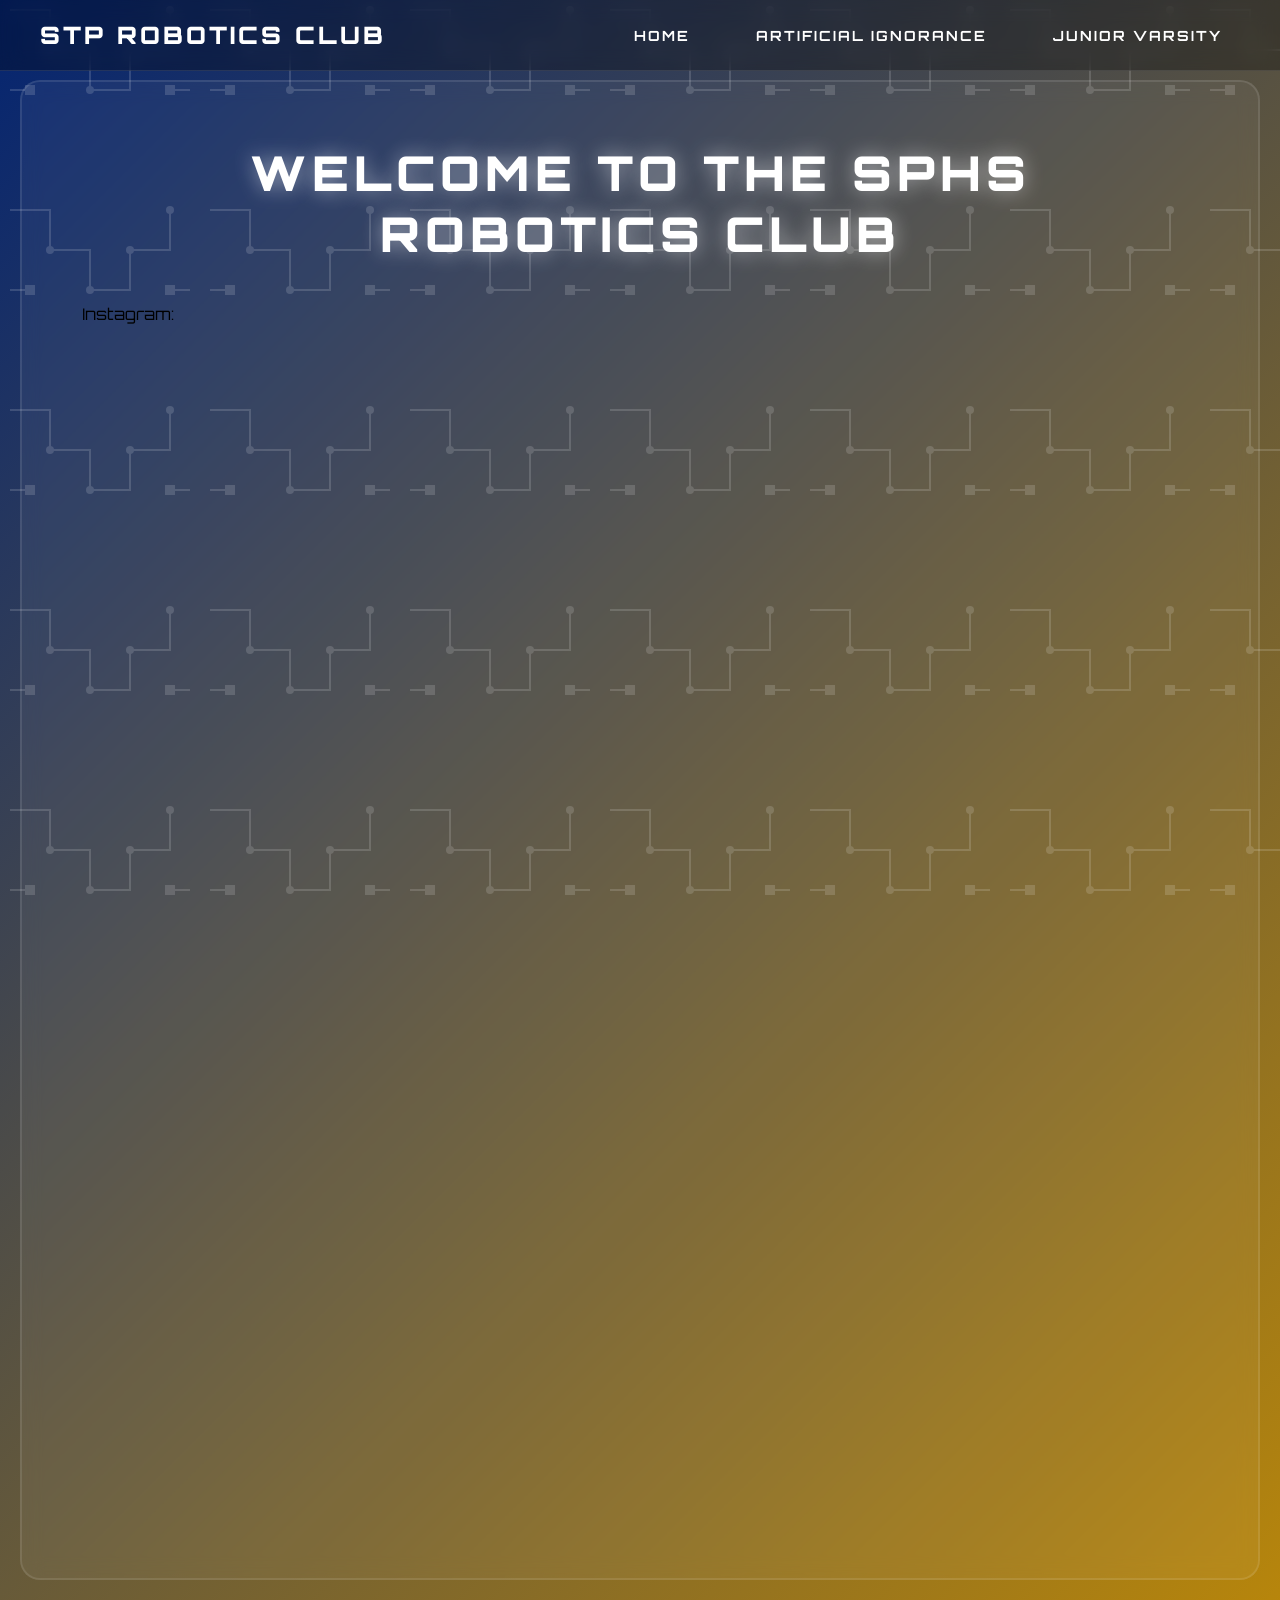
==== index.html @ 613311bf "added index.html" ====
<!DOCTYPE html>
<html lang="en">
<head>
    <meta charset="UTF-8">
    <meta name="viewport" content="width=device-width, initial-scale=1.0">
    <title>STP Robotics Club</title>
    <link href="https://fonts.googleapis.com/css2?family=Orbitron:wght@400;700;900&display=swap" rel="stylesheet">
    <style>
        * {
            margin: 0;
            padding: 0;
            box-sizing: border-box;
        }

        body {
            font-family: 'Orbitron', sans-serif;
            overflow-x: hidden;
            min-height: 100vh;
        }

        .page {
            min-height: 100vh;
            padding: 80px 20px 40px;
            position: relative;
            display: none;
            animation: fadeIn 0.6s ease-in-out;
        }

        .page.active {
            display: block;
        }

        @keyframes fadeIn {
            from { opacity: 0; transform: translateY(20px); }
            to { opacity: 1; transform: translateY(0); }
        }

        #home {
            background: linear-gradient(135deg, #00216ffb 0%, #b8860b 100%);
        }

        #artificial-ignorance {
            background: linear-gradient(135deg, #000000 25%, #b8860b 100%);
        }

        #junior-varsity {
            background: linear-gradient(135deg, #ff1493 0%, #1df500 100%);
        }

        nav {
            position: fixed;
            top: 0;
            left: 0;
            right: 0;
            background: rgba(0, 0, 0, 0.3);
            backdrop-filter: blur(10px);
            padding: 20px 40px;
            z-index: 1000;
            display: flex;
            justify-content: space-between;
            align-items: center;
            border-bottom: 1px solid rgba(255, 255, 255, 0.1);
        }

        .logo {
            font-size: 24px;
            font-weight: 900;
            color: white;
            text-transform: uppercase;
            letter-spacing: 3px;
        }

        .nav-links {
            display: flex;
            gap: 30px;
            list-style: none;
        }

        .nav-links a {
            color: white;
            text-decoration: none;
            font-weight: 700;
            font-size: 14px;
            text-transform: uppercase;
            letter-spacing: 2px;
            padding: 8px 16px;
            border: 2px solid transparent;
            transition: all 0.3s;
            position: relative;
        }

        .nav-links a:hover {
            border: 2px solid rgba(255, 255, 255, 0.5);
            background: rgba(255, 255, 255, 0.1);
        }

        .circuit-overlay {
            position: fixed;
            top: 0;
            left: 0;
            width: 100%;
            height: 100%;
            pointer-events: none;
            z-index: 999;
            opacity: 0.15;
        }

        .content-area {
            max-width: 2000px;
            margin: 0 auto;
            background: rgba(255, 255, 255, 0.05);
            backdrop-filter: blur(10px);
            border: 2px solid rgba(255, 255, 255, 0.1);
            border-radius: 20px;
            padding: 60px;
            min-height: 1500px;
            position: relative;
            z-index: 1;
        }

        h1 {
            color: white;
            font-size: 48px;
            font-weight: 900;
            text-transform: uppercase;
            letter-spacing: 5px;
            margin-bottom: 40px;
            text-align: center;
            text-shadow: 0 0 20px rgba(255, 255, 255, 0.5);
        }

        .team-title {
            background: linear-gradient(45deg, rgba(255, 255, 255, 0.9), rgba(255, 255, 255, 0.6));
            -webkit-background-clip: text;
            -webkit-text-fill-color: transparent;
            background-clip: text;
        }

        @media (max-width: 768px) {
            nav {
                flex-direction: column;
                gap: 20px;
                padding: 15px 20px;
            }

            .nav-links {
                gap: 15px;
                flex-wrap: wrap;
                justify-content: center;
            }

            .content-area {
                padding: 30px 20px;
            }

            h1 {
                font-size: 32px;
            }
        }
    </style>
</head>
<body>
    <svg class="circuit-overlay" xmlns="http://www.w3.org/2000/svg">
        <defs>
            <pattern id="circuit" x="0" y="0" width="200" height="200" patternUnits="userSpaceOnUse">
                <path d="M10 10 L50 10 L50 50" stroke="white" stroke-width="2" fill="none"/>
                <circle cx="50" cy="50" r="4" fill="white"/>
                <path d="M50 50 L90 50 L90 90" stroke="white" stroke-width="2" fill="none"/>
                <circle cx="90" cy="90" r="4" fill="white"/>
                <path d="M90 90 L130 90 L130 50" stroke="white" stroke-width="2" fill="none"/>
                <circle cx="130" cy="50" r="4" fill="white"/>
                <path d="M130 50 L170 50 L170 10" stroke="white" stroke-width="2" fill="none"/>
                <circle cx="170" cy="10" r="4" fill="white"/>
                <path d="M10 90 L30 90" stroke="white" stroke-width="2" fill="none"/>
                <path d="M170 90 L190 90" stroke="white" stroke-width="2" fill="none"/>
                <rect x="25" y="85" width="10" height="10" fill="white"/>
                <rect x="165" y="85" width="10" height="10" fill="white"/>
            </pattern>
        </defs>
        <rect width="100%" height="100%" fill="url(#circuit)"/>
    </svg>

    <nav>
        <div class="logo">STP Robotics Club</div>
        <ul class="nav-links">
            <li><a href="#" data-page="home">Home</a></li>
            <li><a href="#" data-page="artificial-ignorance">Artificial Ignorance</a></li>
            <li><a href="#" data-page="junior-varsity">Junior Varsity</a></li>
        </ul>
    </nav>

    <div id="home" class="page active">
        <div class="content-area">
            <h1>Welcome to the SPHS Robotics Club</h1>
            <p>Instagram: </p>
        </div>
    </div>

    <div id="artificial-ignorance" class="page">
        <div class="content-area">
            <h1 class="team-title">Artificial Ignorance</h1>
            <!-- Content to be added -->
        </div>
    </div>

    <div id="junior-varsity" class="page">
        <div class="content-area">
            <h1 class="team-title">Junior Varsity</h1>
            <!-- Content to be added -->
        </div>
    </div>

    <script>
        const links = document.querySelectorAll('.nav-links a');
        const pages = document.querySelectorAll('.page');

        links.forEach(link => {
            link.addEventListener('click', (e) => {
                e.preventDefault();
                const targetPage = link.getAttribute('data-page');
                
                pages.forEach(page => {
                    page.classList.remove('active');
                });
                
                document.getElementById(targetPage).classList.add('active');
            });
        });
    </script>
</body>
</html>
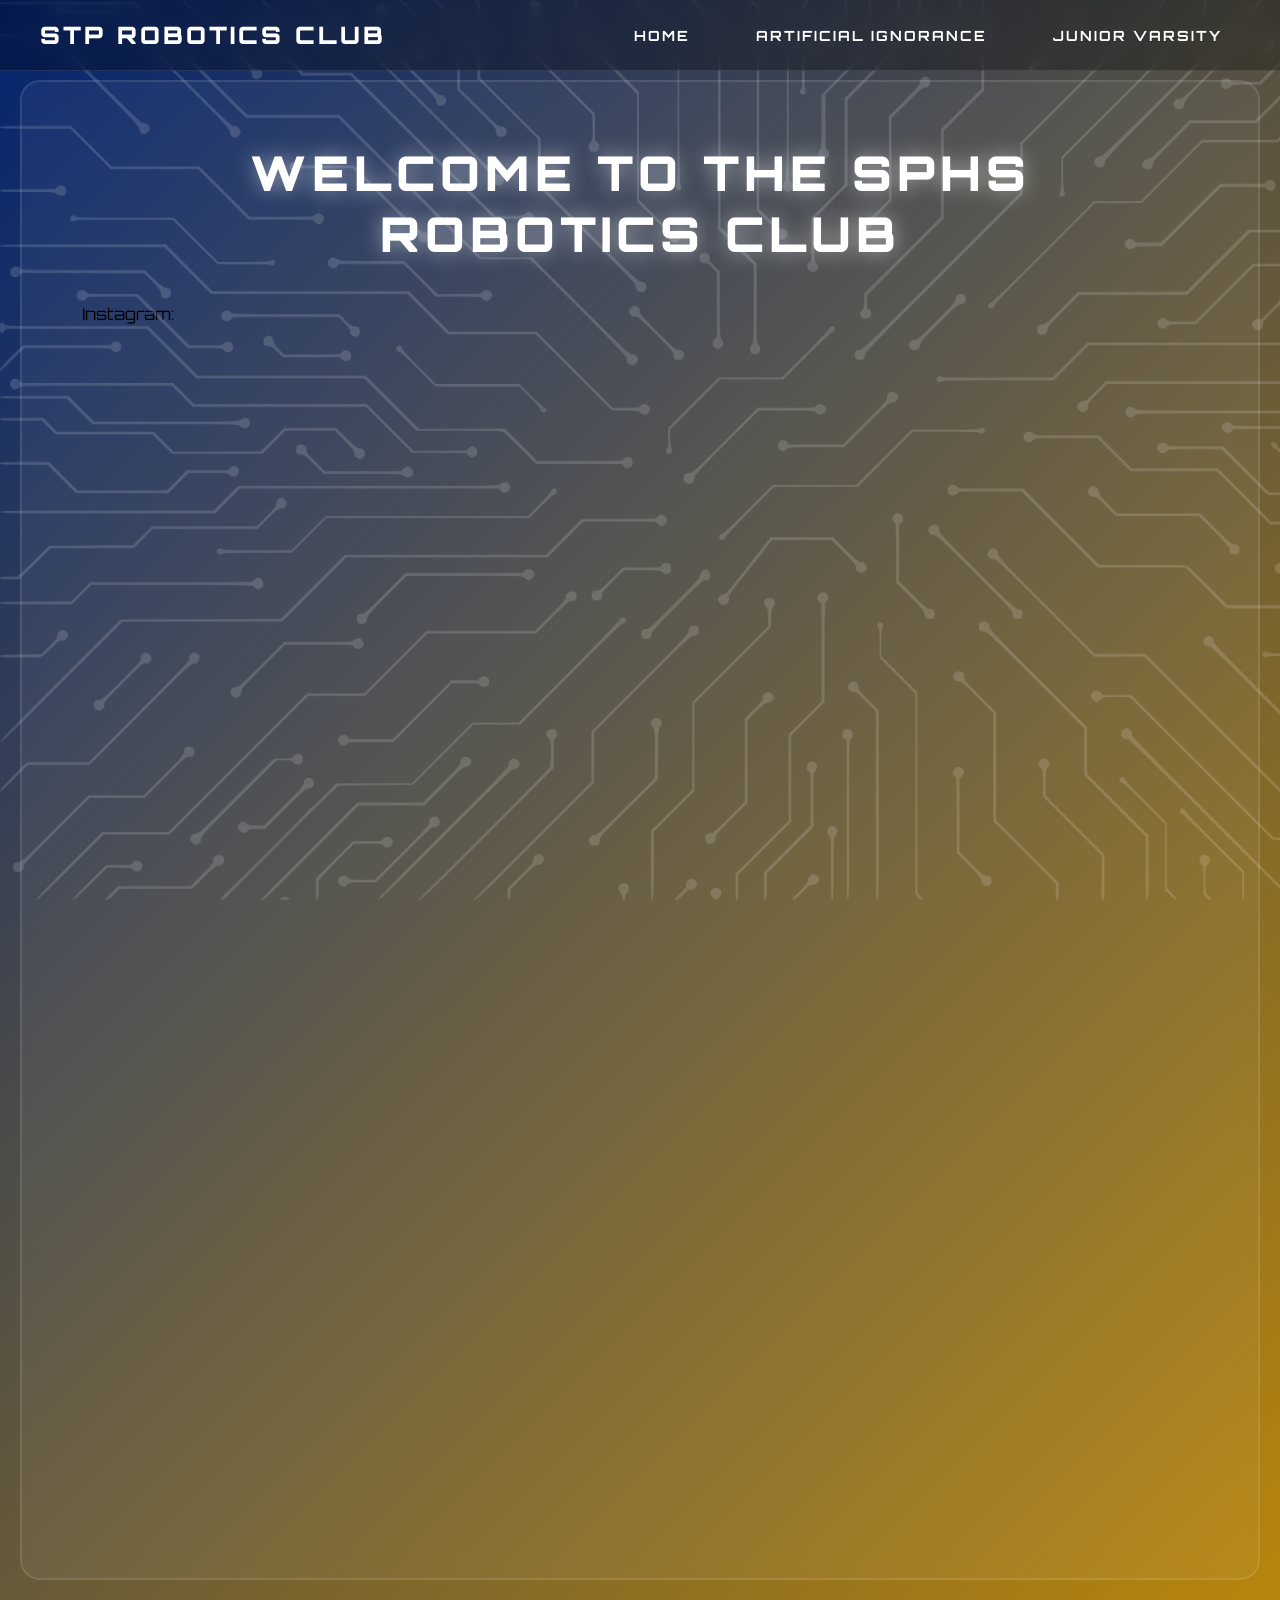
==== commit 9d8f968a: "new Overlay" ====
--- a/index.html
+++ b/index.html
@@ -161,25 +161,7 @@
     </style>
 </head>
 <body>
-    <svg class="circuit-overlay" xmlns="http://www.w3.org/2000/svg">
-        <defs>
-            <pattern id="circuit" x="0" y="0" width="200" height="200" patternUnits="userSpaceOnUse">
-                <path d="M10 10 L50 10 L50 50" stroke="white" stroke-width="2" fill="none"/>
-                <circle cx="50" cy="50" r="4" fill="white"/>
-                <path d="M50 50 L90 50 L90 90" stroke="white" stroke-width="2" fill="none"/>
-                <circle cx="90" cy="90" r="4" fill="white"/>
-                <path d="M90 90 L130 90 L130 50" stroke="white" stroke-width="2" fill="none"/>
-                <circle cx="130" cy="50" r="4" fill="white"/>
-                <path d="M130 50 L170 50 L170 10" stroke="white" stroke-width="2" fill="none"/>
-                <circle cx="170" cy="10" r="4" fill="white"/>
-                <path d="M10 90 L30 90" stroke="white" stroke-width="2" fill="none"/>
-                <path d="M170 90 L190 90" stroke="white" stroke-width="2" fill="none"/>
-                <rect x="25" y="85" width="10" height="10" fill="white"/>
-                <rect x="165" y="85" width="10" height="10" fill="white"/>
-            </pattern>
-        </defs>
-        <rect width="100%" height="100%" fill="url(#circuit)"/>
-    </svg>
+    <div class="circuit-overlay" style="background-image: url('path31.png'); background-size: cover; background-repeat: no-repeat;"></div>
 
     <nav>
         <div class="logo">STP Robotics Club</div>
